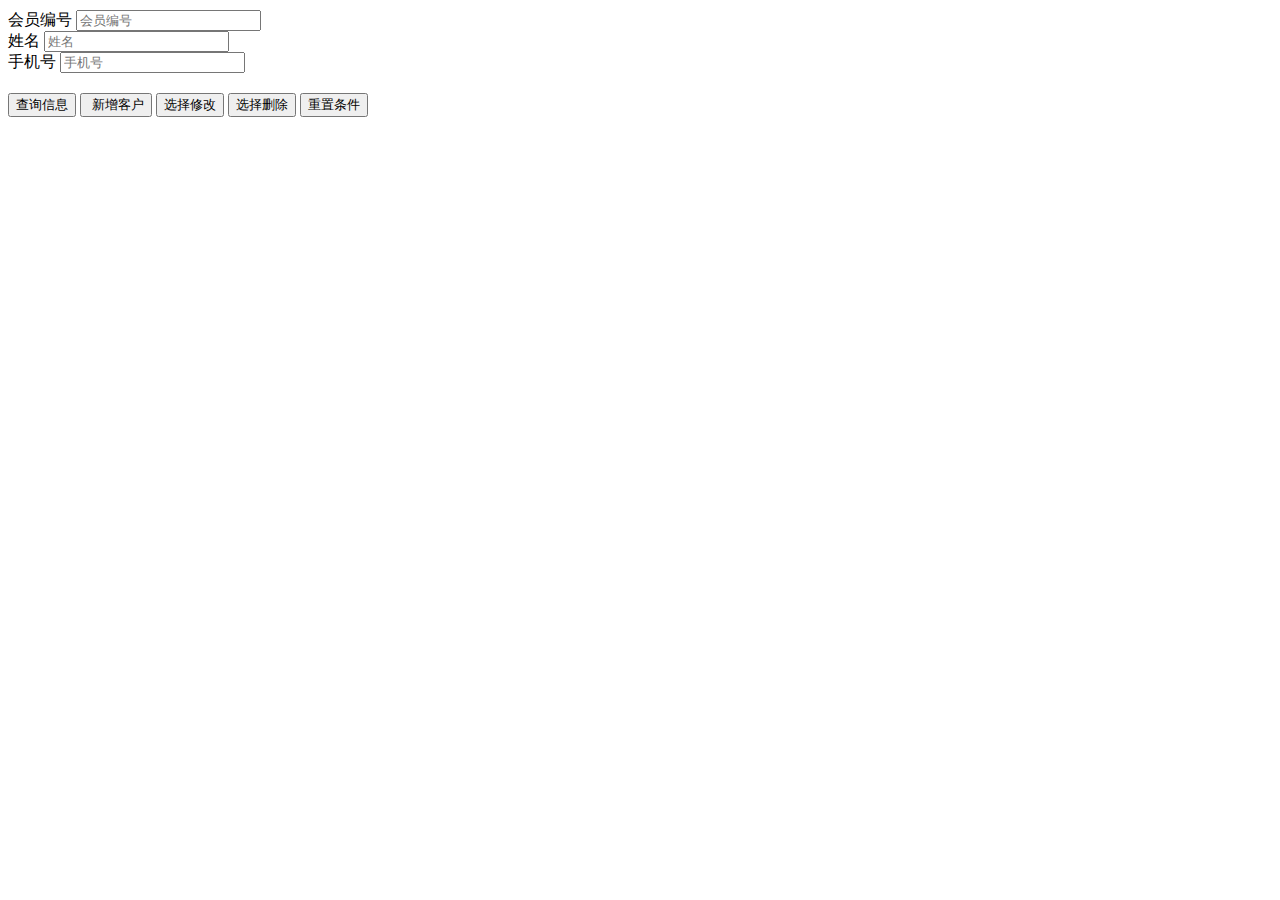
==== src/main/resources/templates/consumerInfo.html @ 9a5ca6d7 "重置按钮完成" ====
<!DOCTYPE html>
<html lang="en">
<head>
    <meta charset="UTF-8"/>
    <title>客户信息</title>
</head>
<body>
<div style="margin-top: 10px">
    <form class="form-inline" id="serchForm">
        <div class="form-group">
            <label for="member">会员编号</label>
            <input type="text" class="form-control" id="member" name="memberId" placeholder="会员编号"/>
        </div>
        <div class="form-group">
            <label for="name">姓名</label>
            <input type="text" class="form-control" id="name" name="name" placeholder="姓名"/>
        </div>
        <div class="form-group">
            <label for="mobile">手机号</label>
            <input type="text" class="form-control" id="mobile" name="mobile" placeholder="手机号"/>
        </div>
    </form>
    <div id="toolbarForConsumer" class="btn-group" style="padding-top: 20px">
        <button id="btn_select" type="button" class="btn btn-default" onclick="selectBySerchForm();">
            <span class="glyphicon glyphicon-search" aria-hidden="true"></span>查询信息
        </button>
        <button id="btn_add" type="button" class="btn btn-default" onclick="openAddDialog();">
             <span class="glyphicon glyphicon-plus" aria-hidden="true"></span>新增客户
        </button>
        <button id="btn_edit" type="button" class="btn btn-default" onclick="editDialog();">
            <span class="glyphicon glyphicon-pencil" aria-hidden="true"></span>选择修改
        </button>
        <button id="btn_delete" type="button" class="btn btn-default" onclick="deleteConsumer();">
            <span class="glyphicon glyphicon-remove" aria-hidden="true"></span>选择删除
        </button>
        <button id="btn_clear" type="button" class="btn btn-default" onclick="clearTableInput();">
            <span class="glyphicon glyphicon-refresh" aria-hidden="true"></span>重置条件
        </button>
    </div>

    <table id="dataTableForConsumer">
    </table>

</div>
</body>
</html>
<!-- JQuery BootStrap插件-->
<script src="/js/jquery-3.3.1.min.js"></script>
<script src="/bootstrap/bootstrap-3.3.7-dist/js/bootstrap.js"></script>

<!-- table插件 表格生成-->
<script src="/bootstrap-table/bootstrap-table.js"></script>
<script src="/bootstrap-table/bootstrap-table-locale-all.js"></script>
<script src="/bootstrap-table/locale/bootstrap-table-zh-CN.js"></script>
<link rel="stylesheet" href="/bootstrap-table/bootstrap-table.css"/>

<!-- dialog插件 弹出dialog页面-->
<link rel="stylesheet" href="/bootstrap-dialog/css/bootstrap-dialog.css"/>
<script src="/bootstrap-dialog/js/bootstrap-dialog.js"></script>
<!-- messenger插件   消息提示-->
<script src="/messenger/js/messenger.js"></script>
<link rel="stylesheet" href="/messenger/css/messenger.css"/>
<link rel="stylesheet" href="/messenger/css/messenger-theme-future.css"/>

<!-- bootbox插件 弹出框-->
<script src="/bootbox/bootbox.js"></script>

<script type="text/javascript">
    function clearTableInput() {
        $("#serchForm input").val("");
    }
    $._messengerDefaults = {
        extraClasses: 'messenger-fixed messenger-theme-future messenger-on-bottom messenger-on-right'
    };
    /*<![CDATA[*/
    function deleteConsumer(){
        var consumer=$("#dataTableForConsumer").bootstrapTable('getSelections');
        var idArr = new Array();
        var nameArr = new Array();
        $(consumer).each(function(index,item){
            idArr.push(item.id);
            nameArr.push(item.name);
        });
        BootstrapDialog.show({
            type:BootstrapDialog.TYPE_DANGER,
            size:BootstrapDialog.SIZE_SMALL,
            title: '删除客户',
            message:"确定要删除"+nameArr+"的数据吗?",

            buttons: [
                {
                    id: 'btn-1',
                    label: '取消',
                    action: function(dialog) {
                        dialog.close();
                    }
                },
                {
                    id: 'deleteConsumerBtn',
                    label: '删除',
                    action: function(dialog) {
                        $.ajax({
                            async: false,
                            type: "POST",
                            url: "/consumer/deleteConsumer",
                            contentType: "application/json;charset=utf-8",
                            dataType: "json",
                            data: JSON.stringify(idArr),
                            //jsonp:'callback',
                            success: function (result) {
                                if(result.rspCode==="200"){
                                    selectBySerchForm();
                                    $.globalMessenger().post({
                                        message: "操作成功",//提示信息
                                        type: 'success',//消息类型。error、info、success
                                        hideAfter: 2,//多长时间消失
                                        showCloseButton:true,//是否显示关闭按钮
                                        hideOnNavigate: true //是否隐藏导航
                                    });
                                    dialog.close();
                                }else {
                                    $.globalMessenger().post({
                                        message: "操作失败",//提示信息
                                        type: 'error',//消息类型。error、info、success
                                        hideAfter: 2,//多长时间消失
                                        showCloseButton:true,//是否显示关闭按钮
                                        hideOnNavigate: true //是否隐藏导航
                                    });
                                    dialog.close();
                                }
                            },
                            error: function () {
                                $.globalMessenger().post({
                                    message: "系统异常",//提示信息
                                    type: 'error',//消息类型。error、info、success
                                    hideAfter: 2,//多长时间消失
                                    showCloseButton:true,//是否显示关闭按钮
                                    hideOnNavigate: true //是否隐藏导航
                                });
                                dialog.close();
                            }
                        });
                    }
                },]
        });

    }

    function editDialog() {
        var getSelections=$("#dataTableForConsumer").bootstrapTable('getSelections');
        if(getSelections.length>1){
            $.globalMessenger().post({
                message: "只能选择一条数据进行修改",//提示信息
                type: 'error',//消息类型。error、info、success
                hideAfter: 2,//多长时间消失
                showCloseButton:true,//是否显示关闭按钮
                hideOnNavigate: true //是否隐藏导航
            });
            return;
        }
        var consumer=getSelections[0];
        var sex='';
        if(consumer.sex=="男"){
            sex=' <li class="list-group-item">性别<input id="man" type="radio" value="男" checked="checked" name="sex" />男<input id="woman" type="radio" value="女"  name="sex"/>女</li>';
        }else {
            sex=' <li class="list-group-item">性别<input id="man" type="radio" value="男"  name="sex" />男<input id="woman" type="radio" checked="checked" value="女"  name="sex"/>女</li>';
        }
        BootstrapDialog.show({
            type:BootstrapDialog.TYPE_WARNING,
            title: '修改客户',
            message: function(dialog) {
                var $content = $(
                    '<form class="form-horizontal" role="form" id="updateConsumerForm" style="text-align: left;vertical-align: middle;>'+
                    '<div class="form-group">' +

                    '<ul class="list-group">'+
                        '<input type="hidden" id="id" name="id" value="'+consumer.id+'">'+
                    ' <li class="list-group-item">姓名<input type="text" class="form-control" id="name" name="name" value="'+consumer.name+'" style="line-height: 30px"/></li>'+
                      sex+
                    //' <li class="list-group-item">性别<input id="man" type="radio" value="男" checked="checked" name="sex" />男<input id="woman" type="radio" value="女"  name="sex"/>女</li>'+

                    ' <li class="list-group-item">身份证号<input type="text" class="form-control" id="idCard" name="idCard" value="'+consumer.idCard+'" style="line-height: 30px"/></li>'+

                    ' <li class="list-group-item">手机号码<input type="text" class="form-control" id="mobile" name="mobile"  value="'+consumer.mobile+'"style="line-height: 30px"/></li>'+

                    ' <li class="list-group-item">固定电话<input type="text" class="form-control" id="telephone" name="telephone" value="'+consumer.telephone+'" style="line-height: 30px"/></li>'+

                    ' <li class="list-group-item">所在地址<input type="text" class="form-control" id="address" name="address" value="'+consumer.address+'" style="line-height: 30px"/></li>'+
                    '</ul>'+
                    '</div>'+

                    '</form>');
                return $content;
            },
            buttons: [
                {
                    id: 'updateConsumerBtn',
                    label: '确认修改',
                    action: function(dialog) {
                        var data=getFormData("updateConsumerForm");
                        $.ajax({
                            async: false,
                            type: "POST",
                            url: "/consumer/updateConsumer",
                            contentType: "application/json;charset=utf-8",
                            dataType: "json",
                            data: JSON.stringify(data),
                            //jsonp:'callback',
                            success: function (result) {
                                if(result.rspCode==="200"){
                                    $.globalMessenger().post({
                                        message: "操作成功",//提示信息
                                        type: 'success',//消息类型。error、info、success
                                        hideAfter: 2,//多长时间消失
                                        showCloseButton:true,//是否显示关闭按钮
                                        hideOnNavigate: true //是否隐藏导航
                                    });
                                    dialog.close();
                                    selectBySerchForm();
                                }else {
                                    $.globalMessenger().post({
                                        message: "操作失败",//提示信息
                                        type: 'error',//消息类型。error、info、success
                                        hideAfter: 2,//多长时间消失
                                        showCloseButton:true,//是否显示关闭按钮
                                        hideOnNavigate: true //是否隐藏导航
                                    });
                                }
                            },
                            error: function () {
                                $.globalMessenger().post({
                                    message: "系统异常",//提示信息
                                    type: 'error',//消息类型。error、info、success
                                    hideAfter: 2,//多长时间消失
                                    showCloseButton:true,//是否显示关闭按钮
                                    hideOnNavigate: true //是否隐藏导航
                                });
                            }
                        });
                    }
                },{
                    id: 'btn-1',
                    label: '关闭',
                    action: function(dialog) {

                        dialog.close();
                    }
                }]
        });
    }
    function openAddDialog() {
        BootstrapDialog.show({
            type:BootstrapDialog.TYPE_INFO,
            title: '新增客户',
            message: function(dialog) {
                var $content = $(
                    '<form class="form-horizontal" role="form" id="addConsumerForm" style="text-align: left;vertical-align: middle;>'+
                        '<div class="form-group">' +

                    '<ul class="list-group">'+
                        ' <li class="list-group-item">姓名<input type="text" class="form-control" id="name" name="name" placeholder="姓名" style="line-height: 30px"/></li>'+

                        ' <li class="list-group-item">性别<input id="man" type="radio" value="男" checked="checked" name="sex" />男<input id="woman" type="radio" value="女"  name="sex"/>女</li>'+

                        ' <li class="list-group-item">身份证号<input type="text" class="form-control" id="idCard" name="idCard"  style="line-height: 30px"/></li>'+

                        ' <li class="list-group-item">手机号码<input type="text" class="form-control" id="mobile" name="mobile"  style="line-height: 30px"/></li>'+

                        ' <li class="list-group-item">固定电话<input type="text" class="form-control" id="telephone" name="telephone"  style="line-height: 30px"/></li>'+

                        ' <li class="list-group-item">所在地址<input type="text" class="form-control" id="address" name="address"  style="line-height: 30px"/></li>'+
                    '</ul>'+
                        '</div>'+

                    '</form>');
                /*var $footerButton = dialog.getButton('btn-1');
                $content.find('button').click({$footerButton: $footerButton}, function(event) {
                    event.data.$footerButton.enable();
                    event.data.$footerButton.stopSpin();
                    dialog.setClosable(true);
                });*/

                return $content;
            },
            buttons: [
                {
                    id: 'addConsumerBtn',
                    label: '新增',
                    action: function(dialog) {
                        var data=getFormData("addConsumerForm");
                        $.ajax({
                            async: false,
                            type: "POST",
                            url: "/consumer/addConsumer",
                            contentType: "application/json;charset=utf-8",
                            dataType: "json",
                            data: JSON.stringify(data),
                            //jsonp:'callback',
                            success: function (result) {
                                if(result.rspCode==="200"){
                                    $.globalMessenger().post({
                                        message: "操作成功",//提示信息
                                        type: 'success',//消息类型。error、info、success
                                        hideAfter: 2,//多长时间消失
                                        showCloseButton:true,//是否显示关闭按钮
                                        hideOnNavigate: true //是否隐藏导航
                                    });
                                    dialog.close();
                                    selectBySerchForm();
                                }else {
                                    $.globalMessenger().post({
                                        message: "操作失败",//提示信息
                                        type: 'error',//消息类型。error、info、success
                                        hideAfter: 2,//多长时间消失
                                        showCloseButton:true,//是否显示关闭按钮
                                        hideOnNavigate: true //是否隐藏导航
                                    });
                                }
                            },
                            error: function () {
                                $.globalMessenger().post({
                                    message: "系统异常",//提示信息
                                    type: 'error',//消息类型。error、info、success
                                    hideAfter: 2,//多长时间消失
                                    showCloseButton:true,//是否显示关闭按钮
                                    hideOnNavigate: true //是否隐藏导航
                                });
                            }
                        });
                    }
                },{
                id: 'btn-1',
                label: '关闭',
                action: function(dialog) {
                   
                    dialog.close();
                }
            }]
        });

    }
    
    function getFormData(formId) {
        var formData = decodeURIComponent($("#" + formId).serialize());
        formData = formData.replace(/\+/g, " ");//序列化会导致空格变成加号  如  "a a" 序列化后变成 "a+a" ,此处是转化成空格
        formData = formData.replace(/\t/g, "");//去除空格
        var jsonObj = {};
        var param = formData.split("&");
        for (var i = 0; param != null && i < param.length; i++) {
            var para = param[i].split("=");
            jsonObj[para[0]] = para[1];
        }
        //jsonObj=  decodeURIComponent(jsonObj,"utf-8");
        return jsonObj;
    };
    /*]]>*/


    function selectBySerchForm () {
        var data="";
        var obj=getFormData("serchForm");
            $.ajax({
                async: false,
                type: "POST",
                url: "/consumer/selectConsumer",
                contentType: "application/json;charset=utf-8",
                dataType: "json",
                data: JSON.stringify(obj),
                //jsonp:'callback',
                success: function (msg) {
                  data=msg.rows;
                },
                error: function () {
                    alert("错误");
                }
            });
        $('#dataTableForConsumer').bootstrapTable('destroy');   //动态加载表格之前，先销毁表格
        $('#dataTableForConsumer').bootstrapTable({
            toolbar: '#toolbar',
            singleSelect: false,
            clickToSelect: true,
            striped: true,
            //sortName: "id",
            //sortOrder: "desc",
            sidePagination: "client",
            uniqueId: "id",                     //每一行的唯一标识，一般为主键列
            pageSize: 20,
            pageNumber: 1,
            pageList: "[10, 25, 50, 100]",
            smartDisplay:false,
            showToggle: true,
            showRefresh: true,
            showColumns: true,
            search: true,
            pagination: true,
            data:data,
            columns: [{
                checkbox:true,
            },{
                field: 'id',
                title: '客户id',
                switchable: true,
                sortable: true //排序
            }, {
                field: 'memberId',
                title: '会员编号',
                switchable: true
            }, {
                field: 'name',
                title: '姓名',
                switchable: true
            },{
                field: 'sex',
                title: '性别',
                switchable: true
            }, {
                field: 'idCard',
                title: '身份证号',
                switchable: true
            }, {
                field: 'telephone',
                title: '固定电话',
                switchable: true,
            }, {
                field: 'mobile',
                title: '手机号码',
                switchable: true
            }, {
                field: 'address',
                title: '住址',
                switchable: true
            }, {
                field: 'createTime',
                title: '创建时间',
                switchable: true,
                sortable: true //排序
            }, {
                field: 'lastUpdateTime',
                title: '最后修改时间',
                switchable: true
            }],
        });
    }
    $(function () {
        selectBySerchForm();
    })

  //      url: '/consumer/selectConsumer',    //请求后台的URL（*）
  //      method: 'post',                     //请求方式（*）
  //      toolbar: '#toolbar',                //工具按钮用哪个容器
  //      striped: true,                      //是否显示行间隔色
  //      cache: false,                       //是否使用缓存，默认为true，所以一般情况下需要设置一下这个属性（*）
  //      pagination: true,                   //是否显示分页（*）
  //      sortable: false,                    //是否启用排序
  //      sortOrder: "asc",                   //排序方式
  //      queryParams:{"id":"1"},//传递参数（*）
  //      sidePagination: "client",           //分页方式：client客户端分页，server服务端分页（*）
  //      pageNumber:1,                       //初始化加载第一页，默认第一页
  //      pageSize: 10,                       //每页的记录行数（*）
  //      pageList: [10, 25, 50, 100],        //可供选择的每页的行数（*）
  //      search: true,                       //是否显示表格搜索，此搜索是客户端搜索，不会进服务端，所以，个人感觉意义不大
  //      strictSearch: true,
  //      showColumns: true,                  //是否显示所有的列
  //      showRefresh: true,                  //是否显示刷新按钮
  //      minimumCountColumns: 2,             //最少允许的列数
  //      clickToSelect: true,                //是否启用点击选中行
  //      height: 500,                        //行高，如果没有设置height属性，表格自动根据记录条数觉得表格高度
  //      uniqueId: "ID",                     //每一行的唯一标识，一般为主键列
  //      showToggle:true,                    //是否显示详细视图和列表视图的切换按钮
  //      cardView: false,                    //是否显示详细视图
  //      detailView: false,                  //是否显示父子表


</script>
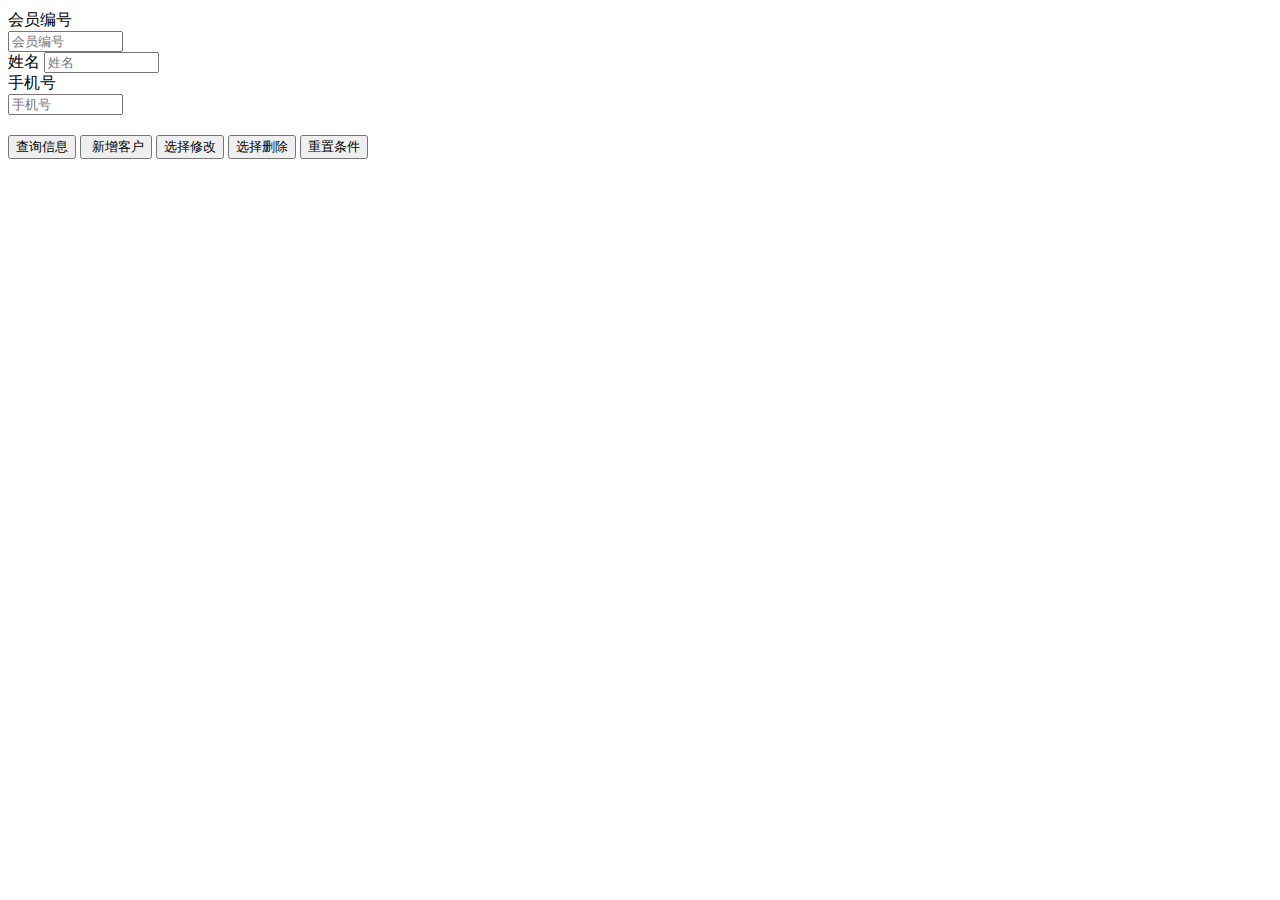
==== commit dd9254b5: "redis  token后台完成 前端页面未添加" ====
--- a/src/main/resources/templates/consumerInfo.html
+++ b/src/main/resources/templates/consumerInfo.html
@@ -7,17 +7,17 @@
 <body>
 <div style="margin-top: 10px">
     <form class="form-inline" id="serchForm">
-        <div class="form-group">
-            <label for="member">会员编号</label>
-            <input type="text" class="form-control" id="member" name="memberId" placeholder="会员编号"/>
+        <div class="form-group" style="width: 13%">
+            <label for="member" style="width: 30%">会员编号</label>
+            <input type="text" style="width: 65%" class="form-control" id="member" name="memberId" placeholder="会员编号"/>
         </div>
-        <div class="form-group">
-            <label for="name">姓名</label>
-            <input type="text" class="form-control" id="name" name="name" placeholder="姓名"/>
+        <div class="form-group" style="width: 13%">
+            <label for="name" style="width: 30%">姓名</label>
+            <input type="text" style="width: 65%" class="form-control" id="name" name="name" placeholder="姓名"/>
         </div>
-        <div class="form-group">
-            <label for="mobile">手机号</label>
-            <input type="text" class="form-control" id="mobile" name="mobile" placeholder="手机号"/>
+        <div class="form-group" style="width: 13%">
+            <label for="mobile" style="width: 30%">手机号</label>
+            <input type="text" style="width: 65%" class="form-control" id="mobile" name="mobile" placeholder="手机号"/>
         </div>
     </form>
     <div id="toolbarForConsumer" class="btn-group" style="padding-top: 20px">
@@ -148,9 +148,19 @@
 
     function editDialog() {
         var getSelections=$("#dataTableForConsumer").bootstrapTable('getSelections');
+        if(getSelections.length==0){
+            $.globalMessenger().post({
+                message: "未选择记录",//提示信息
+                type: 'info',//消息类型。error、info、success
+                hideAfter: 2,//多长时间消失
+                showCloseButton:true,//是否显示关闭按钮
+                hideOnNavigate: true //是否隐藏导航
+            });
+            return;
+        }
         if(getSelections.length>1){
             $.globalMessenger().post({
-                message: "只能选择一条数据进行修改",//提示信息
+                message: "只能选择一条记录进行修改",//提示信息
                 type: 'error',//消息类型。error、info、success
                 hideAfter: 2,//多长时间消失
                 showCloseButton:true,//是否显示关闭按钮
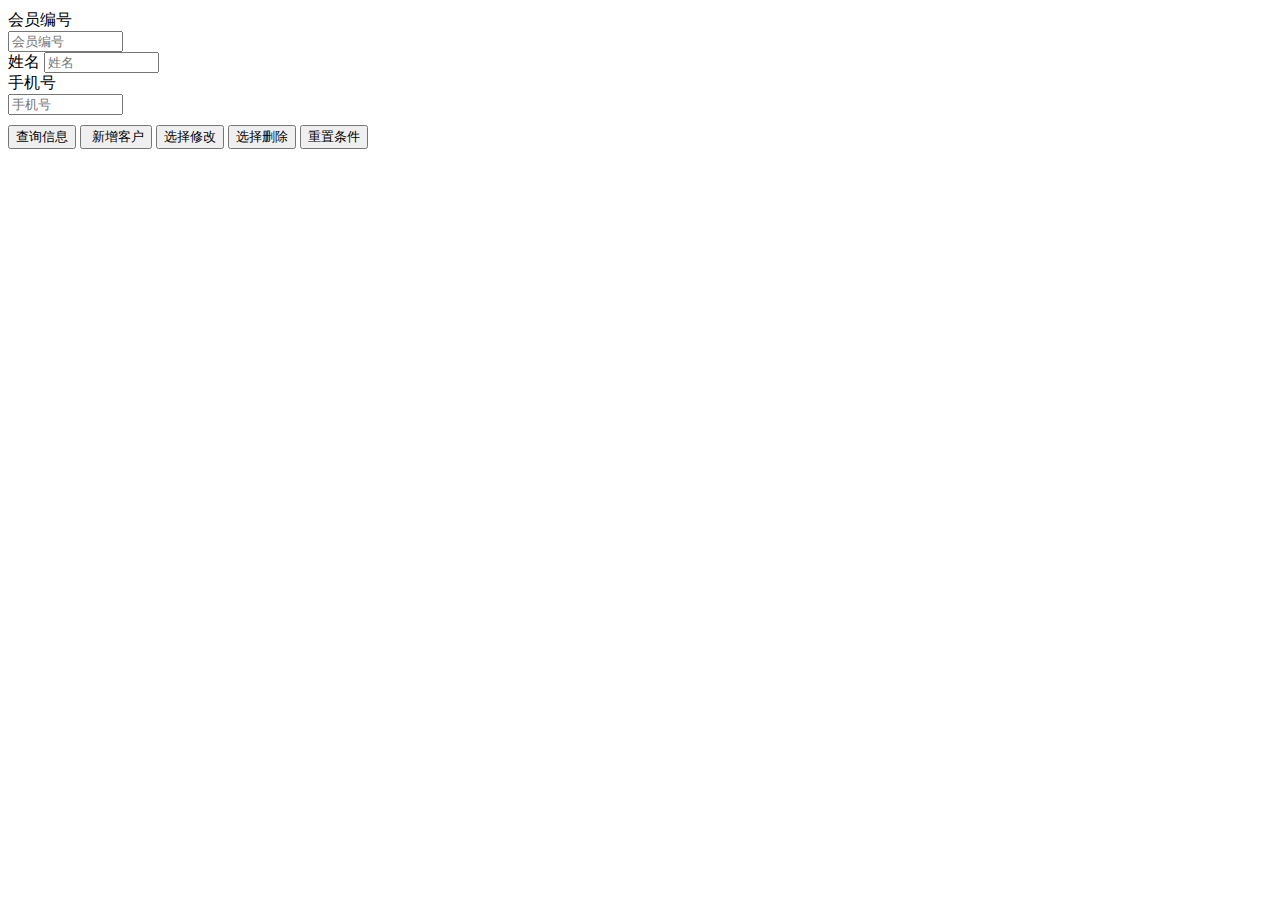
==== commit 60df50f7: "网页布局调整" ====
--- a/src/main/resources/templates/consumerInfo.html
+++ b/src/main/resources/templates/consumerInfo.html
@@ -20,7 +20,7 @@
             <input type="text" style="width: 65%" class="form-control" id="mobile" name="mobile" placeholder="手机号"/>
         </div>
     </form>
-    <div id="toolbarForConsumer" class="btn-group" style="padding-top: 20px">
+    <div id="toolbarForConsumer" class="btn-group" style="float:left;margin-top: 10px">
         <button id="btn_select" type="button" class="btn btn-default" onclick="selectBySerchForm();">
             <span class="glyphicon glyphicon-search" aria-hidden="true"></span>查询信息
         </button>
@@ -45,25 +45,25 @@
 </body>
 </html>
 <!-- JQuery BootStrap插件-->
-<script src="/js/jquery-3.3.1.min.js"></script>
-<script src="/bootstrap/bootstrap-3.3.7-dist/js/bootstrap.js"></script>
+<script src="/static/js/jquery-3.3.1.min.js"></script>
+<script src="/static/bootstrap/bootstrap-3.3.7-dist/js/bootstrap.js"></script>
 
 <!-- table插件 表格生成-->
-<script src="/bootstrap-table/bootstrap-table.js"></script>
-<script src="/bootstrap-table/bootstrap-table-locale-all.js"></script>
-<script src="/bootstrap-table/locale/bootstrap-table-zh-CN.js"></script>
-<link rel="stylesheet" href="/bootstrap-table/bootstrap-table.css"/>
+<script src="/static/bootstrap-table/bootstrap-table.js"></script>
+<script src="/static/bootstrap-table/bootstrap-table-locale-all.js"></script>
+<script src="/static/bootstrap-table/locale/bootstrap-table-zh-CN.js"></script>
+<link rel="stylesheet" href="/static/bootstrap-table/bootstrap-table.css"/>
 
 <!-- dialog插件 弹出dialog页面-->
-<link rel="stylesheet" href="/bootstrap-dialog/css/bootstrap-dialog.css"/>
-<script src="/bootstrap-dialog/js/bootstrap-dialog.js"></script>
+<link rel="stylesheet" href="/static/bootstrap-dialog/css/bootstrap-dialog.css"/>
+<script src="/static/bootstrap-dialog/js/bootstrap-dialog.js"></script>
 <!-- messenger插件   消息提示-->
-<script src="/messenger/js/messenger.js"></script>
-<link rel="stylesheet" href="/messenger/css/messenger.css"/>
-<link rel="stylesheet" href="/messenger/css/messenger-theme-future.css"/>
+<script src="/static/messenger/js/messenger.js"></script>
+<link rel="stylesheet" href="/static/messenger/css/messenger.css"/>
+<link rel="stylesheet" href="/static/messenger/css/messenger-theme-future.css"/>
 
 <!-- bootbox插件 弹出框-->
-<script src="/bootbox/bootbox.js"></script>
+<script src="/static/bootbox/bootbox.js"></script>
 
 <script type="text/javascript">
     function clearTableInput() {
@@ -102,7 +102,8 @@
                         $.ajax({
                             async: false,
                             type: "POST",
-                            url: "/consumer/deleteConsumer",
+                            url: "/api/consumer/deleteConsumer",
+                            headers:{"token":localStorage.getItem("token")},
                             contentType: "application/json;charset=utf-8",
                             dataType: "json",
                             data: JSON.stringify(idArr),
@@ -117,7 +118,6 @@
                                         showCloseButton:true,//是否显示关闭按钮
                                         hideOnNavigate: true //是否隐藏导航
                                     });
-                                    dialog.close();
                                 }else {
                                     $.globalMessenger().post({
                                         message: "操作失败",//提示信息
@@ -126,8 +126,8 @@
                                         showCloseButton:true,//是否显示关闭按钮
                                         hideOnNavigate: true //是否隐藏导航
                                     });
-                                    dialog.close();
                                 }
+                                dialog.close();
                             },
                             error: function () {
                                 $.globalMessenger().post({
@@ -170,10 +170,10 @@
         }
         var consumer=getSelections[0];
         var sex='';
-        if(consumer.sex=="男"){
+        if(consumer.sex=="女"){
+            sex=' <li class="list-group-item">性别<input id="man" type="radio" value="男"  name="sex" />男<input id="woman" type="radio" checked="checked" value="女"  name="sex"/>女</li>';
+        }else {
             sex=' <li class="list-group-item">性别<input id="man" type="radio" value="男" checked="checked" name="sex" />男<input id="woman" type="radio" value="女"  name="sex"/>女</li>';
-        }else {
-            sex=' <li class="list-group-item">性别<input id="man" type="radio" value="男"  name="sex" />男<input id="woman" type="radio" checked="checked" value="女"  name="sex"/>女</li>';
         }
         BootstrapDialog.show({
             type:BootstrapDialog.TYPE_WARNING,
@@ -211,7 +211,8 @@
                         $.ajax({
                             async: false,
                             type: "POST",
-                            url: "/consumer/updateConsumer",
+                            headers:{"token":localStorage.getItem("token")},
+                            url: "/api/consumer/updateConsumer",
                             contentType: "application/json;charset=utf-8",
                             dataType: "json",
                             data: JSON.stringify(data),
@@ -252,7 +253,6 @@
                     id: 'btn-1',
                     label: '关闭',
                     action: function(dialog) {
-
                         dialog.close();
                     }
                 }]
@@ -268,6 +268,7 @@
                         '<div class="form-group">' +
 
                     '<ul class="list-group">'+
+                        '<input type="hidden" id="createUser"  name="createUser" value="'+localStorage.getItem("userName")+'" />'+
                         ' <li class="list-group-item">姓名<input type="text" class="form-control" id="name" name="name" placeholder="姓名" style="line-height: 30px"/></li>'+
 
                         ' <li class="list-group-item">性别<input id="man" type="radio" value="男" checked="checked" name="sex" />男<input id="woman" type="radio" value="女"  name="sex"/>女</li>'+
@@ -301,7 +302,8 @@
                         $.ajax({
                             async: false,
                             type: "POST",
-                            url: "/consumer/addConsumer",
+                            url: "/api/consumer/addConsumer",
+                            headers:{"token":localStorage.getItem("token")},
                             contentType: "application/json;charset=utf-8",
                             dataType: "json",
                             data: JSON.stringify(data),
@@ -342,7 +344,6 @@
                 id: 'btn-1',
                 label: '关闭',
                 action: function(dialog) {
-                   
                     dialog.close();
                 }
             }]
@@ -372,7 +373,8 @@
             $.ajax({
                 async: false,
                 type: "POST",
-                url: "/consumer/selectConsumer",
+                url: "/api/consumer/selectConsumer",
+                headers:{"token":localStorage.getItem("token")},
                 contentType: "application/json;charset=utf-8",
                 dataType: "json",
                 data: JSON.stringify(obj),
@@ -386,6 +388,7 @@
             });
         $('#dataTableForConsumer').bootstrapTable('destroy');   //动态加载表格之前，先销毁表格
         $('#dataTableForConsumer').bootstrapTable({
+            height:$(window).height()*0.8,
             toolbar: '#toolbar',
             singleSelect: false,
             clickToSelect: true,
@@ -396,7 +399,7 @@
             uniqueId: "id",                     //每一行的唯一标识，一般为主键列
             pageSize: 20,
             pageNumber: 1,
-            pageList: "[10, 25, 50, 100]",
+            pageList: "[10, 15, 20, 30]",
             smartDisplay:false,
             showToggle: true,
             showRefresh: true,
